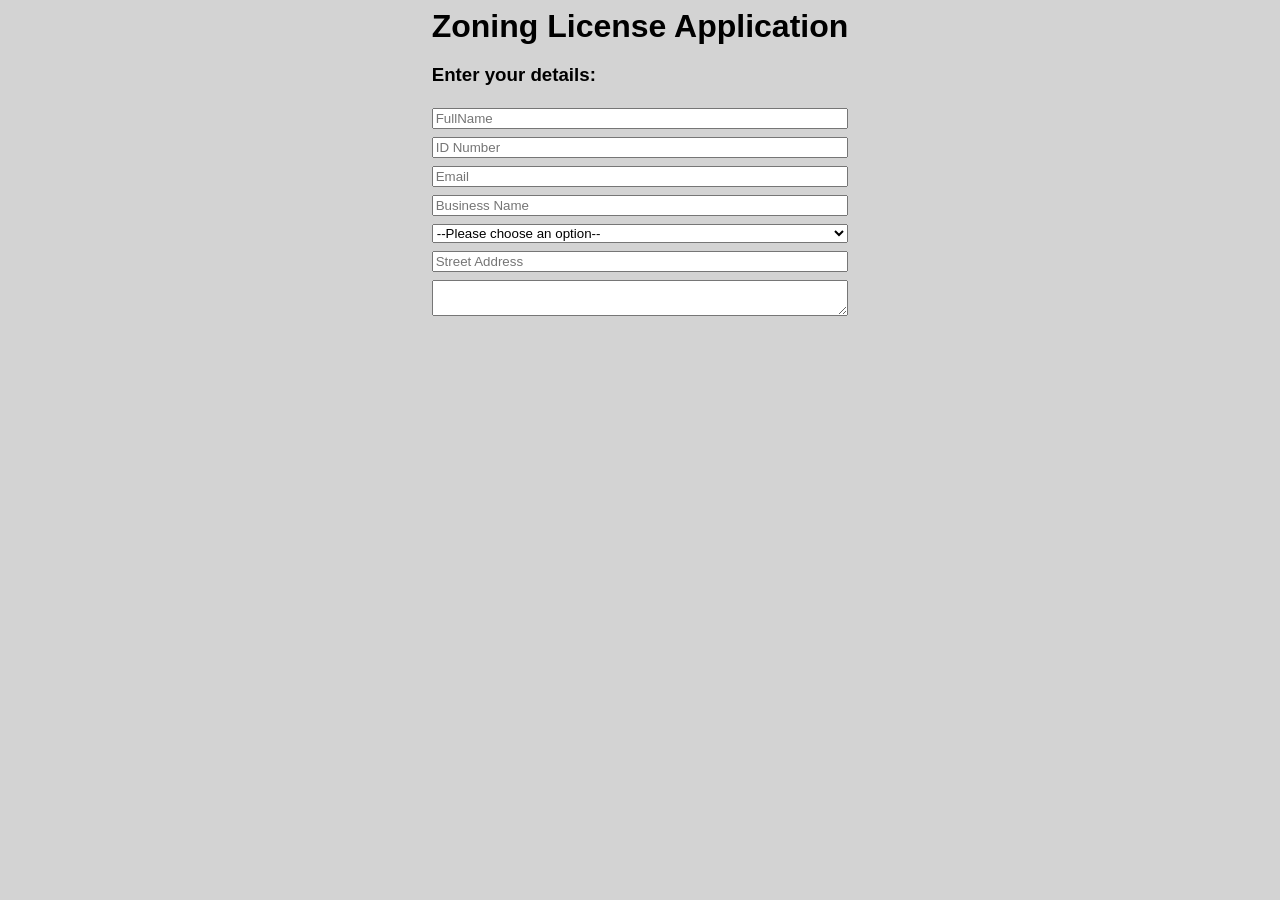
==== templates/application.html @ 6bd4fb07 "Initial commit" ====
<!DOCTYPE html>
<html lang="en">
<head>
    <meta charset="UTF-8">
    <meta name="viewport" content="width=device-width, initial-scale=1.0">
    <link rel="stylesheet" href="../static/application.css" />
    <title>Document</title>
</head>
<body>
    <div class="container">
        <h1>Zoning License Application</h1>
        <form>
            <h3>Enter your details:</h3>
            <div>
                <input type="text" name="name" placeholder="FullName"/>
                <input type="text" name="name" placeholder="ID Number"/>
                <input type="email" name="name" placeholder="Email"/>

                <input type="text" name="business-name" placeholder="Business Name"/>
                <select name="business-type" id="business-type">
                    <option value="">--Please choose an option--</option>
                    <option value="tuck-shop">Tuck Shop</option>
                    <option value="hair-salon">Hair Salon</option>
                    <option value="car-wash"> Car Wash</option>
                    <option value="street-vendor">Street Vendor</option>
                    <option value="other">Other</option>
                </select>
                <input type="text" name="address" placeholder="Street Address"/>
                <textarea></textarea>
            </div>
        </form>
    </div>
</body>
</html>
---- static/application.css ----
html {
    font-size: 16px;
    font-family: Verdana, Geneva, Tahoma, sans-serif;
    margin: 0;
    background: lightgrey;
}

h1 {
    margin: auto;
    text-align: center;
}

div.container {
    display: grid;
    
    margin: auto;
    width: fit-content;
    
}

form {
    display: grid;
    gap: .25em;
}

form > div {
    display: grid;
    gap: .5em;
}

form > input {
    padding: .5em;
    border: 1px solid lightgrey;
    border-radius: .5rem;
    border-width: .25em;
}

input:hover {
    border-color: lightskyblue;
}
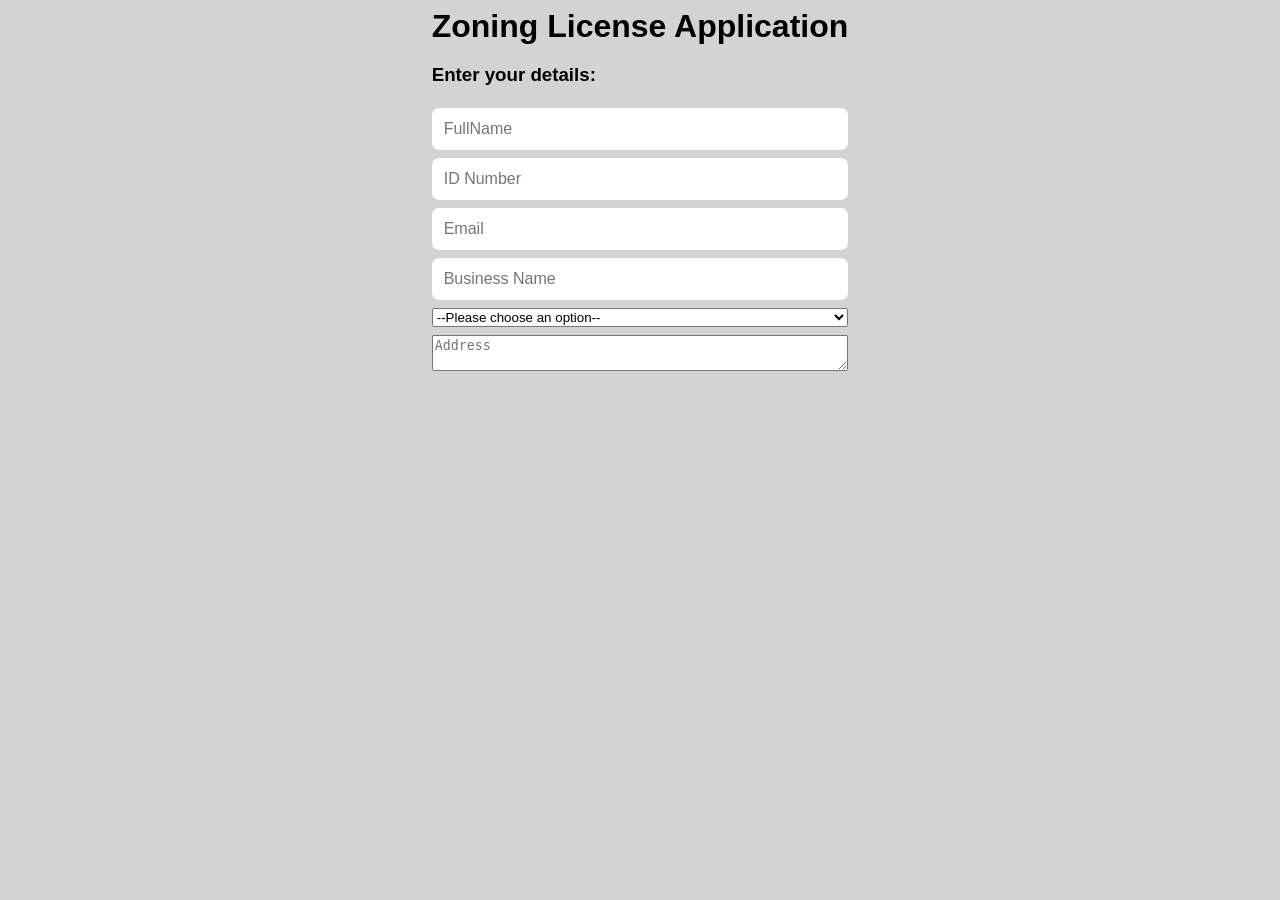
==== commit a43a4a89: "more changes" ====
--- a/templates/application.html
+++ b/templates/application.html
@@ -25,8 +25,8 @@
                     <option value="street-vendor">Street Vendor</option>
                     <option value="other">Other</option>
                 </select>
-                <input type="text" name="address" placeholder="Street Address"/>
-                <textarea></textarea>
+         
+                <textarea name="address" placeholder="Address"></textarea>
             </div>
         </form>
     </div>
--- a/static/application.css
+++ b/static/application.css
@@ -29,11 +29,12 @@
     gap: .5em;
 }
 
-form > input {
+input {
     padding: .5em;
-    border: 1px solid lightgrey;
-    border-radius: .5rem;
+    border: 1px solid white;
+    border-radius: .45rem;
     border-width: .25em;
+    font-size: medium;
 }
 
 input:hover {
